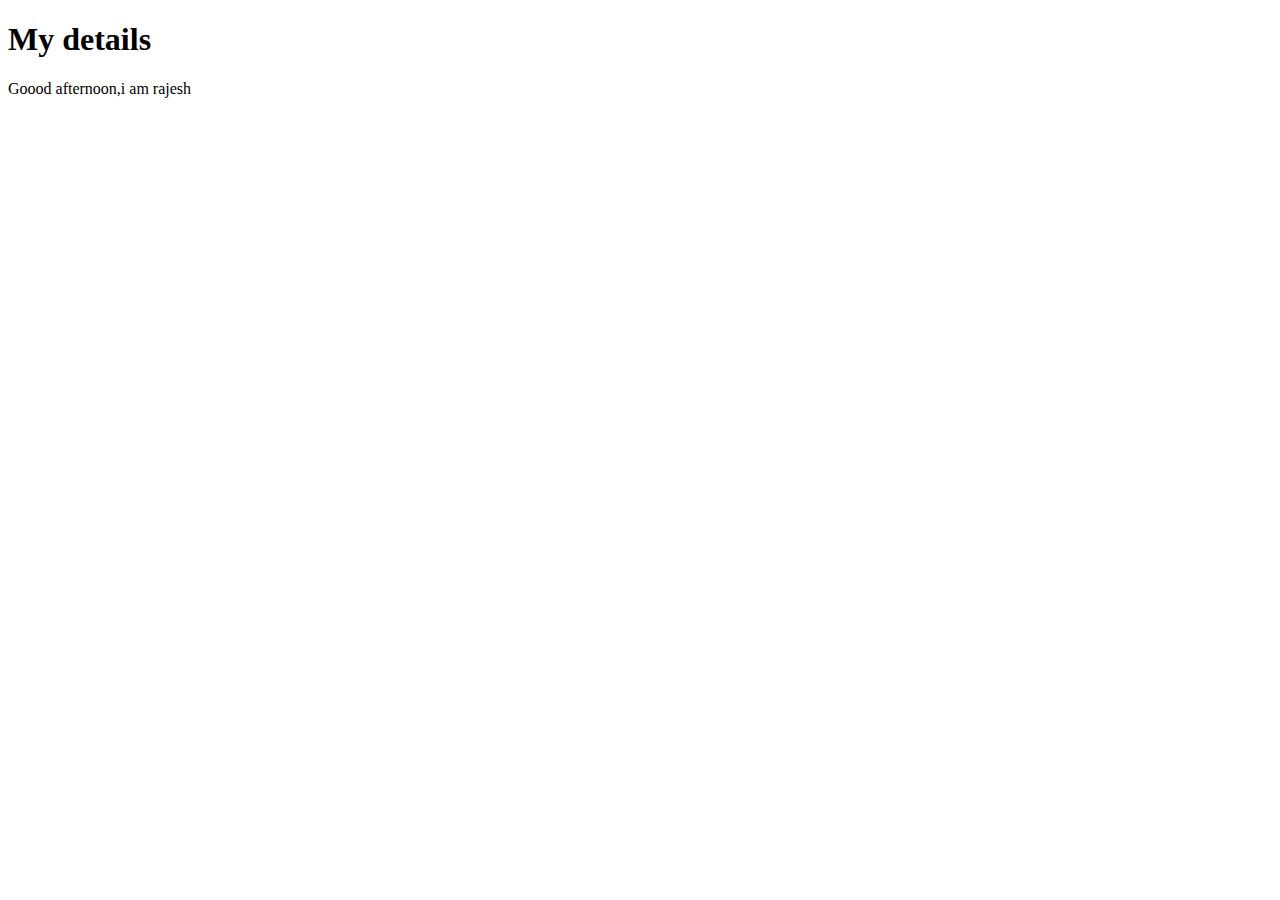
==== about.html @ 8f917f7e "added about html page in card" ====
<!DOCTYPE html>
<html lang="en">
<head>
    <meta charset="UTF-8">
    <meta name="viewport" content="width=device-width, initial-scale=1.0">
    <title>About my self</title>
</head>
<body>
    <h1>My details</h1>
    <p>Goood afternoon,i am rajesh</p>
    
</body>
</html>
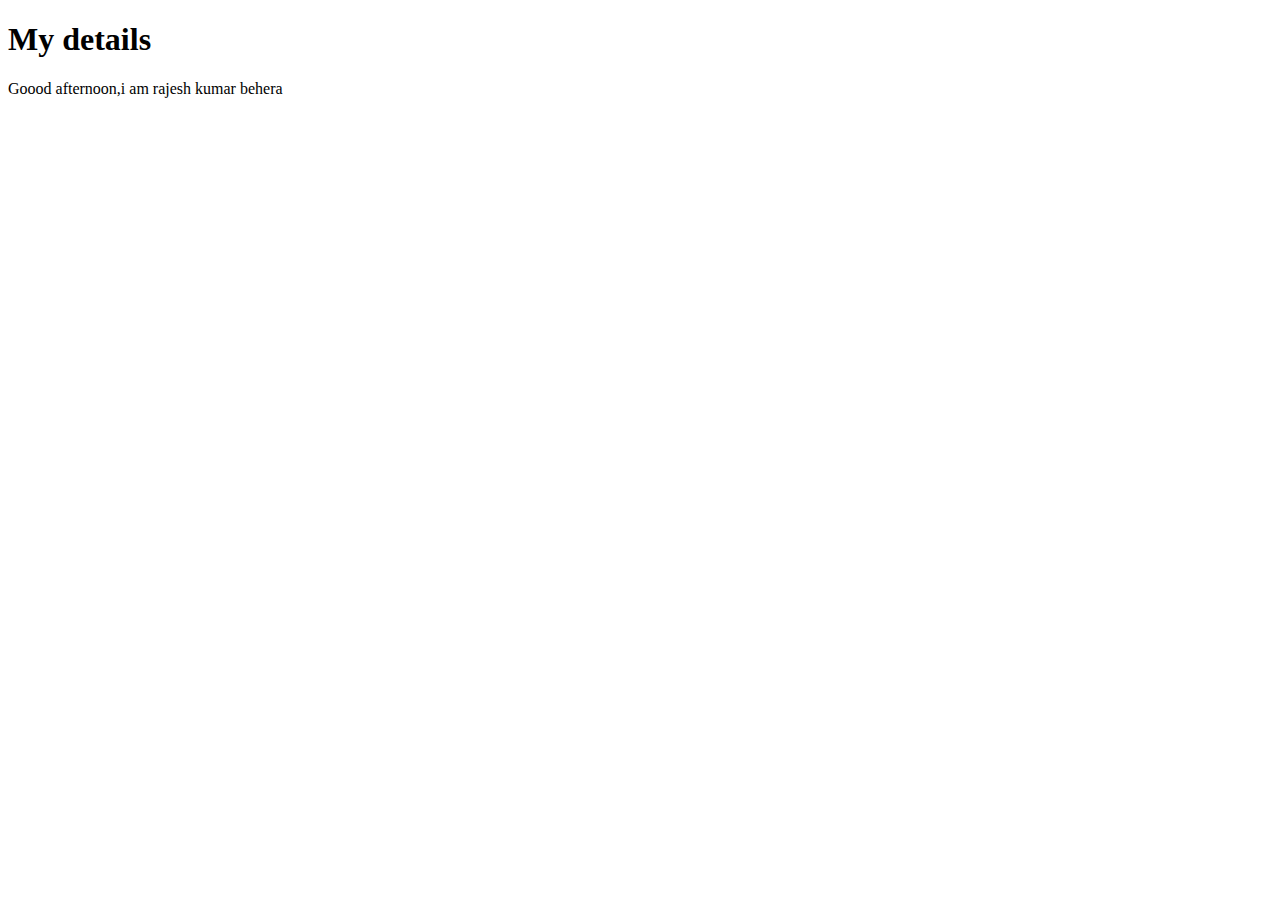
==== commit 12b800f9: "I use rajesh surname" ====
--- a/about.html
+++ b/about.html
@@ -7,7 +7,7 @@
 </head>
 <body>
     <h1>My details</h1>
-    <p>Goood afternoon,i am rajesh</p>
+    <p>Goood afternoon,i am rajesh kumar behera</p>
     
 </body>
 </html>